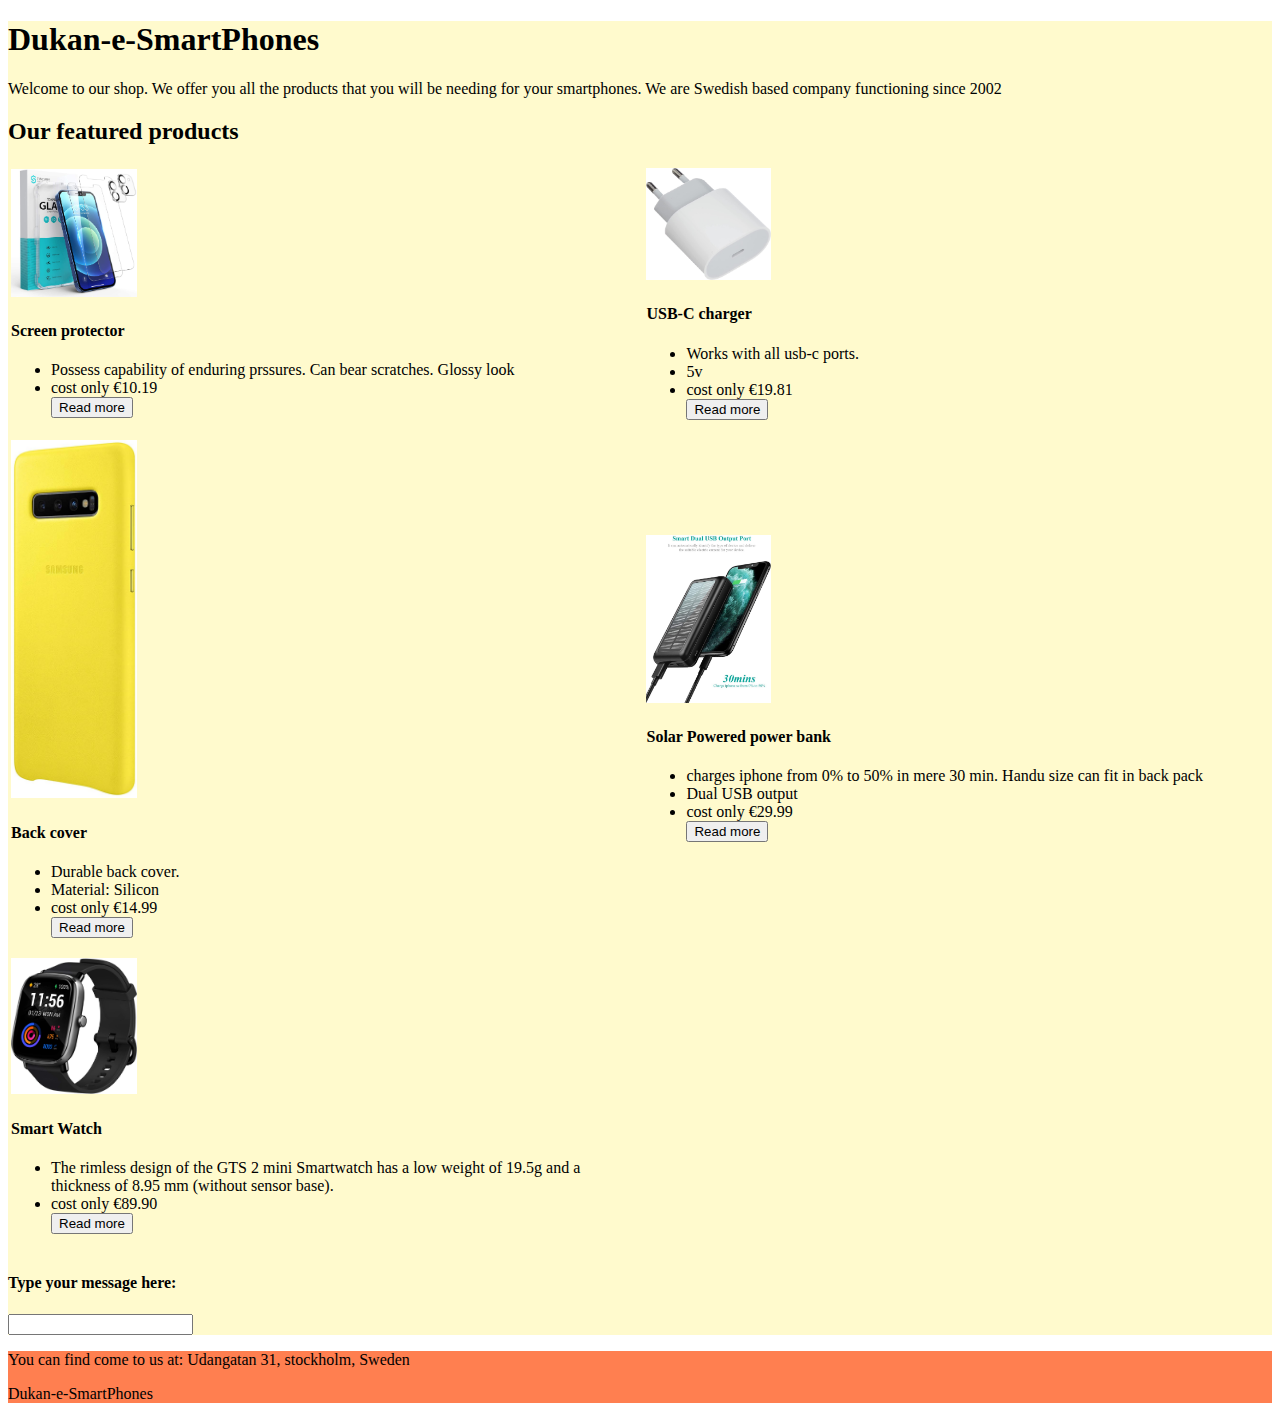
==== M1-D7.html @ 91945947 "name changed" ====
<!-- EX1: Add an h1 tag with the name of your shop
EX2: Add a TABLE with the top 5 products of your shop
EX3: Insert for each product an image, a title, a description and a price
EX4: Add links to existing Amazon products for each item in the table
EX5: Add a footer with the address and the name of your shop
EX6: Add a message board where the user can type a message in it (no real posting/saving features required!) -->

<!doctype html>
<html>
    <head>
        <title>Dukan-e-SmartPhones</title>
        <style>
            .firstProduct{
                text-align: left;
                width: fit-content;
                height: fit-content;
            }
            .sizeofImage{
                width: 20%;
                max-height: 20%;
            }
            .footerstyle{
                background-color: coral;
            }
            .body{
                background-color: lemonchiffon;
            }
        </style>
    </head>
    <body>
        <Div class="body">
        <h1>Dukan-e-SmartPhones</h1>
        <p>Welcome to our shop. We offer you all the products that you will be needing for your smartphones. We are Swedish based company functioning since 2002</p>
        <h2>Our featured products</h2>
        <div class="firstProduct">
            <table>
                <tr>
                    <td>
                        <img class ="sizeofImage" src="screen_protector.jpg" alt="screen_protector">
                        <h4>Screen protector</h4>
                        <ul>
                            <li>Possess capability of enduring prssures. Can bear scratches. Glossy look</li>
                            <li>cost only €10.19</li>
                            <button type="button" onclick="document.location='https:www.amazon.de/Syncwire-Panzerglas-Schutzfolie-Bruchsicher-Panzerfolie/dp/B08RD45WKV/ref=sr_1_1_sspa?__mk_de_DE=%C3%85M%C3%85%C5%BD%C3%95%C3%91&crid=2BMSSQDTFPJ63&dchild=1&keywords=screen+protector+iphone+12&qid=1632836964&sprefix=screen+prote%2Caps%2C245&sr=8-1-spons&psc=1&spLa=[base64]'">Read more</button>

                        </ul>
                    </td>
                    <td>
                        <img class ="sizeofImage" src="Usb-c.jpg" alt="Usb-c">
                        <h4>USB-C charger</h4>
                        <ul>
                            <li>Works with all usb-c ports.</li>
                            <li>5v</li>
                            <li>cost only €19.81</li>
                            <button type="button" onclick="document.location='https:www.amazon.de/Apple-20W-USB%E2%80%91C-Power-Adapter/dp/B08L5TKXW3/ref=sr_1_3?__mk_de_DE=%C3%85M%C3%85%C5%BD%C3%95%C3%91&crid=351PKNJ0Q3SGP&dchild=1&keywords=usb+c+adapter&qid=1632837651&qsid=262-9733354-5537741&sprefix=usb+c+%2Caps%2C192&sr=8-3&sres=B08L5TKXW3%2CB07WPTG7NX%2CB08HZ6PS61%2CB08CRV8V7R%2CB07ZVKTP53%2CB07RRPS5NT%2CB07QRQTKCZ%2CB08FWPKVBG%2CB08SLS9W72%2CB07XFYZLTJ%2CB07YZ48HCT%2CB0872VN39L%2CB08C751F8D%2CB082CYC1Z6%2CB07TJ38SDW%2CB00VUKLYCM'">Read more</button>

                        </ul>
                    </td>
                </tr>
                <tr>
                    <td>
                        <img class ="sizeofImage" src="backCover.jpg" alt="backCover">
                        <h4>Back cover</h4>
                        <ul>
                            <li>Durable back cover.</li>
                            <li>Material: Silicon</li>
                            <li>cost only €14.99</li>
                            <button type="button" onclick="document.location='https:www.amazon.de/Leather-Cover-f%C3%BCr-Galaxy-Gelb/dp/B07NC1S2TS/ref=sr_1_6?__mk_de_DE=%C3%85M%C3%85%C5%BD%C3%95%C3%91&dchild=1&keywords=silicon+backcover&qid=1632837936&qsid=262-9733354-5537741&sr=8-6&sres=B08PPWCNN6%2CB08XVRWSXS%2CB08Q3PKYV1%2CB07NC1S2TS%2CB09G8DHF4L%2CB08T5LKTJ4%2CB08RJPBJYZ%2CB08HNB3MKV%2CB08Q81QW65%2CB08PPTMMLF%2CB099K83R6H%2CB09B7GP56X%2CB08P8QYJV1%2CB07PDMSJ2C%2CB098CY13VJ%2CB07XGC85V1&srpt=CELLULAR_PHONE_CASE'">Read more</button>

                        </ul>
                    </td>
                    <td>
                        <img class ="sizeofImage" src="powerbank.jpg" alt="powerbank">
                        <h4>Solar Powered power bank</h4>
                        <ul>
                            <li>charges iphone from 0% to 50% in mere 30 min. Handu size can fit in back pack</li>
                            <li>Dual USB output</li>
                            <li>cost only €29.99</li>
                            <button type="button" onclick="document.location='https:www.amazon.de/Soluser-Schnelles-Tragbares-Automatische-Technologie-Schwarz/dp/B08RD38BX4/ref=sr_1_2_sspa?__mk_de_DE=%C3%85M%C3%85%C5%BD%C3%95%C3%91&crid=39MM4AYSRIDDI&dchild=1&keywords=power+bank&qid=1632838094&sprefix=power%2Caps%2C191&sr=8-2-spons&psc=1&spLa=[base64]'">Read more</button>

                        </ul>
                    </td>
                </tr>
                <tr>
                    <td>
                        <img class ="sizeofImage" src="SmartWatch.jpg" alt="SmartWatch">
                        <h4>Smart Watch</h4>
                        <ul>
                            <li>The rimless design of the GTS 2 mini Smartwatch has a low weight of 19.5g and a thickness of 8.95 mm (without sensor base).</li>
                            <li>cost only €89.90</li>
                            <button type="button" onclick="document.location='https:www.amazon.de/dp/B08PD96NV3/ref=redir_mobile_desktop?_encoding=UTF8&aaxitk=564152036438db523a972c1141c3adcd&hsa_cr_id=3047470270302&pd_rd_plhdr=t&pd_rd_r=99e43675-ecb5-46d3-a3c1-d4fa9385d18d&pd_rd_w=vgsyP&pd_rd_wg=RGb7x&ref_=sbx_be_s_sparkle_mcd_asin_1_title'">Read more</button>

                        </ul>
                    </td>
                </tr>
            </table>
        </div>
        <h4>Type your message here:</h4>
        <input type="text">
        </div>
    </body>
    <footer>
        <div class="footerstyle">
        <p>You can find come to us at: Udangatan 31, stockholm, Sweden</p>
        <p>Dukan-e-SmartPhones</p> 
        </div>
    </footer>
</html>
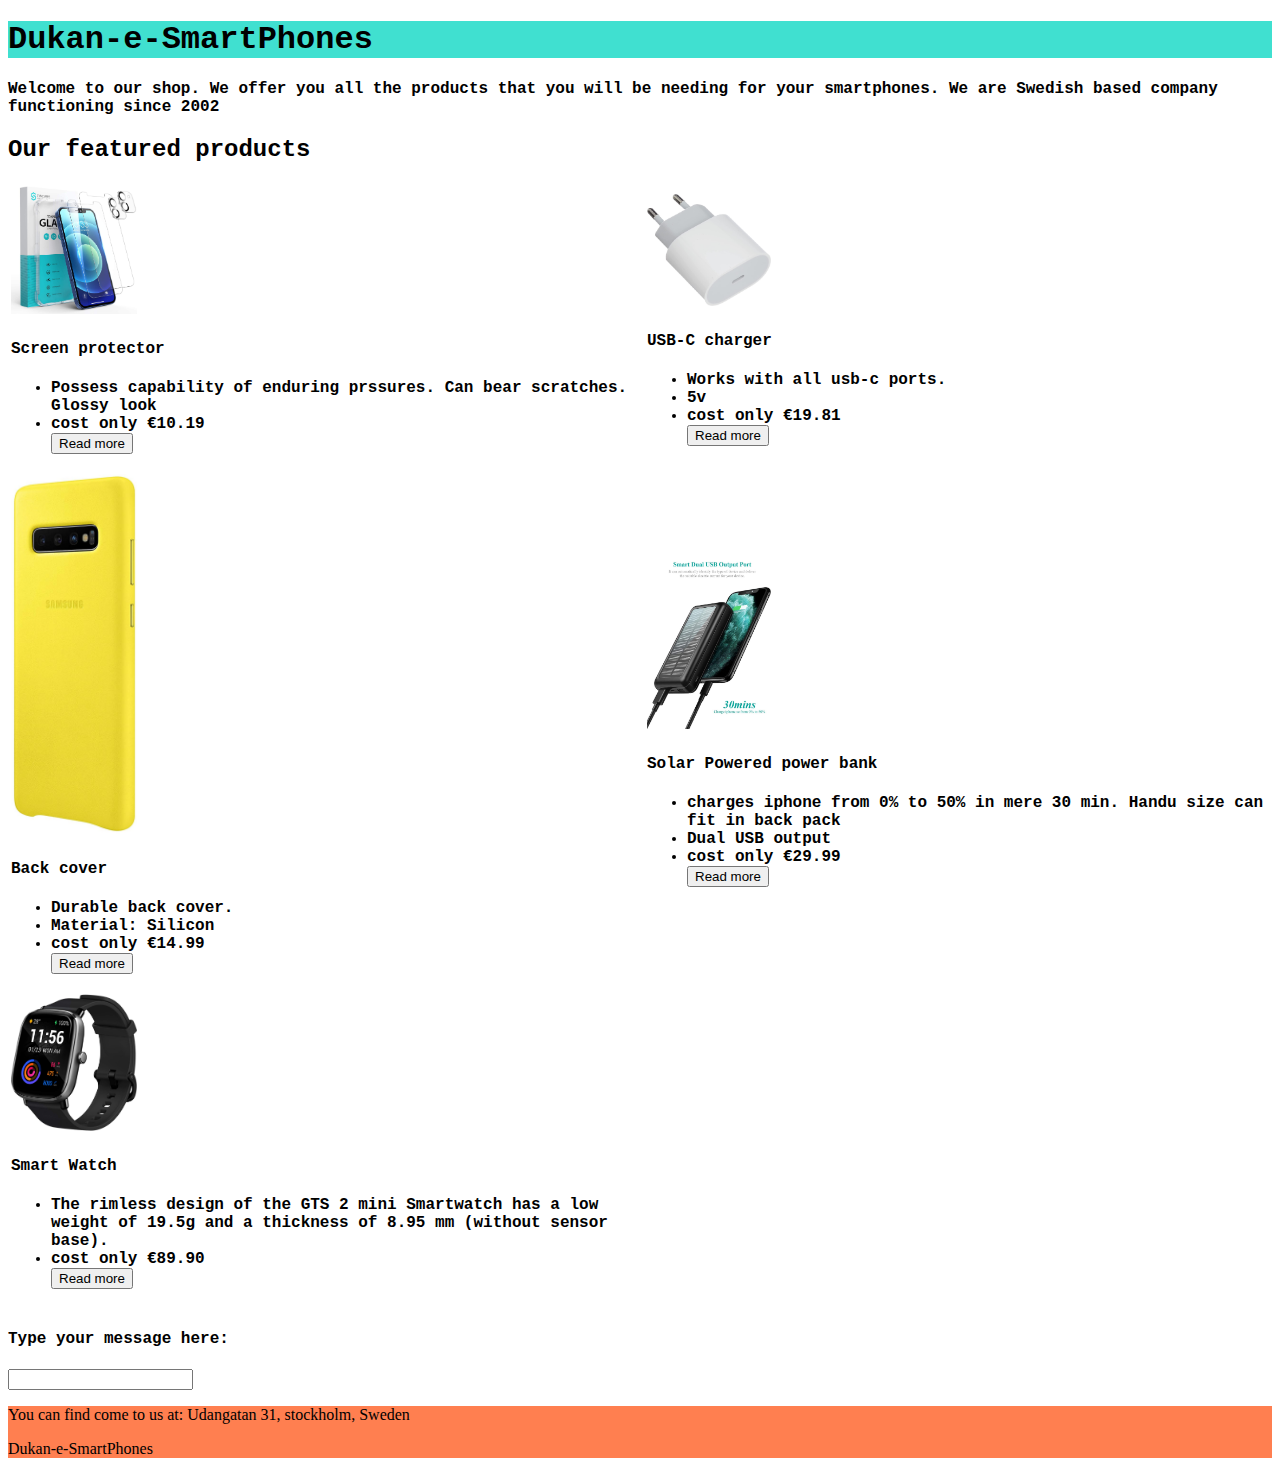
==== commit eaef0fb9: "changes in h1 and body font" ====
--- a/M1-D7.html
+++ b/M1-D7.html
@@ -7,102 +7,106 @@
 
 <!doctype html>
 <html>
-    <head>
-        <title>Dukan-e-SmartPhones</title>
-        <style>
-            .firstProduct{
-                text-align: left;
-                width: fit-content;
-                height: fit-content;
-            }
-            .sizeofImage{
-                width: 20%;
-                max-height: 20%;
-            }
-            .footerstyle{
-                background-color: coral;
-            }
-            .body{
-                background-color: lemonchiffon;
-            }
-        </style>
-    </head>
-    <body>
-        <Div class="body">
-        <h1>Dukan-e-SmartPhones</h1>
-        <p>Welcome to our shop. We offer you all the products that you will be needing for your smartphones. We are Swedish based company functioning since 2002</p>
-        <h2>Our featured products</h2>
-        <div class="firstProduct">
-            <table>
-                <tr>
-                    <td>
-                        <img class ="sizeofImage" src="screen_protector.jpg" alt="screen_protector">
-                        <h4>Screen protector</h4>
-                        <ul>
-                            <li>Possess capability of enduring prssures. Can bear scratches. Glossy look</li>
-                            <li>cost only €10.19</li>
-                            <button type="button" onclick="document.location='https:www.amazon.de/Syncwire-Panzerglas-Schutzfolie-Bruchsicher-Panzerfolie/dp/B08RD45WKV/ref=sr_1_1_sspa?__mk_de_DE=%C3%85M%C3%85%C5%BD%C3%95%C3%91&crid=2BMSSQDTFPJ63&dchild=1&keywords=screen+protector+iphone+12&qid=1632836964&sprefix=screen+prote%2Caps%2C245&sr=8-1-spons&psc=1&spLa=[base64]'">Read more</button>
+<head>
+    <title>Dukan-e-SmartPhones</title>
+    <style>
+        .table{
+            text-align: left;
+            width: fit-content;
+            height: fit-content;
+        }
+        .sizeofImage{
+            width: 20%;
+            max-height: 20%;
+        }
+        .footerstyle{
+            background-color: coral;
+        }
+        .body{
+            font-family: 'Courier New', Courier, monospace;
+            font-weight: bold;
+        }
+        .h1{
+            background-color: turquoise; 
+        }
+    </style>
+</head>
+<body>
+    <Div class="body">
+    <h1 class="h1">Dukan-e-SmartPhones</h1>
+    <p>Welcome to our shop. We offer you all the products that you will be needing for your smartphones. We are Swedish based company functioning since 2002</p>
+    <h2>Our featured products</h2>
+    <div class="table">
+        <table>
+            <tr>
+                <td>
+                    <img class ="sizeofImage" src="screen_protector.jpg" alt="screen_protector">
+                    <h4>Screen protector</h4>
+                    <ul>
+                        <li>Possess capability of enduring prssures. Can bear scratches. Glossy look</li>
+                        <li>cost only €10.19</li>
+                        <button type="button" onclick="document.location='https:www.amazon.de/Syncwire-Panzerglas-Schutzfolie-Bruchsicher-Panzerfolie/dp/B08RD45WKV/ref=sr_1_1_sspa?__mk_de_DE=%C3%85M%C3%85%C5%BD%C3%95%C3%91&crid=2BMSSQDTFPJ63&dchild=1&keywords=screen+protector+iphone+12&qid=1632836964&sprefix=screen+prote%2Caps%2C245&sr=8-1-spons&psc=1&spLa=[base64]'">Read more</button>
 
-                        </ul>
-                    </td>
-                    <td>
-                        <img class ="sizeofImage" src="Usb-c.jpg" alt="Usb-c">
-                        <h4>USB-C charger</h4>
-                        <ul>
-                            <li>Works with all usb-c ports.</li>
-                            <li>5v</li>
-                            <li>cost only €19.81</li>
-                            <button type="button" onclick="document.location='https:www.amazon.de/Apple-20W-USB%E2%80%91C-Power-Adapter/dp/B08L5TKXW3/ref=sr_1_3?__mk_de_DE=%C3%85M%C3%85%C5%BD%C3%95%C3%91&crid=351PKNJ0Q3SGP&dchild=1&keywords=usb+c+adapter&qid=1632837651&qsid=262-9733354-5537741&sprefix=usb+c+%2Caps%2C192&sr=8-3&sres=B08L5TKXW3%2CB07WPTG7NX%2CB08HZ6PS61%2CB08CRV8V7R%2CB07ZVKTP53%2CB07RRPS5NT%2CB07QRQTKCZ%2CB08FWPKVBG%2CB08SLS9W72%2CB07XFYZLTJ%2CB07YZ48HCT%2CB0872VN39L%2CB08C751F8D%2CB082CYC1Z6%2CB07TJ38SDW%2CB00VUKLYCM'">Read more</button>
+                    </ul>
+                </td>
+                <td>
+                    <img class ="sizeofImage" src="Usb-c.jpg" alt="Usb-c">
+                    <h4>USB-C charger</h4>
+                    <ul>
+                        <li>Works with all usb-c ports.</li>
+                        <li>5v</li>
+                        <li>cost only €19.81</li>
+                        <button type="button" onclick="document.location='https:www.amazon.de/Apple-20W-USB%E2%80%91C-Power-Adapter/dp/B08L5TKXW3/ref=sr_1_3?__mk_de_DE=%C3%85M%C3%85%C5%BD%C3%95%C3%91&crid=351PKNJ0Q3SGP&dchild=1&keywords=usb+c+adapter&qid=1632837651&qsid=262-9733354-5537741&sprefix=usb+c+%2Caps%2C192&sr=8-3&sres=B08L5TKXW3%2CB07WPTG7NX%2CB08HZ6PS61%2CB08CRV8V7R%2CB07ZVKTP53%2CB07RRPS5NT%2CB07QRQTKCZ%2CB08FWPKVBG%2CB08SLS9W72%2CB07XFYZLTJ%2CB07YZ48HCT%2CB0872VN39L%2CB08C751F8D%2CB082CYC1Z6%2CB07TJ38SDW%2CB00VUKLYCM'">Read more</button>
 
-                        </ul>
-                    </td>
-                </tr>
-                <tr>
-                    <td>
-                        <img class ="sizeofImage" src="backCover.jpg" alt="backCover">
-                        <h4>Back cover</h4>
-                        <ul>
-                            <li>Durable back cover.</li>
-                            <li>Material: Silicon</li>
-                            <li>cost only €14.99</li>
-                            <button type="button" onclick="document.location='https:www.amazon.de/Leather-Cover-f%C3%BCr-Galaxy-Gelb/dp/B07NC1S2TS/ref=sr_1_6?__mk_de_DE=%C3%85M%C3%85%C5%BD%C3%95%C3%91&dchild=1&keywords=silicon+backcover&qid=1632837936&qsid=262-9733354-5537741&sr=8-6&sres=B08PPWCNN6%2CB08XVRWSXS%2CB08Q3PKYV1%2CB07NC1S2TS%2CB09G8DHF4L%2CB08T5LKTJ4%2CB08RJPBJYZ%2CB08HNB3MKV%2CB08Q81QW65%2CB08PPTMMLF%2CB099K83R6H%2CB09B7GP56X%2CB08P8QYJV1%2CB07PDMSJ2C%2CB098CY13VJ%2CB07XGC85V1&srpt=CELLULAR_PHONE_CASE'">Read more</button>
+                    </ul>
+                </td>
+            </tr>
+            <tr>
+                <td>
+                    <img class ="sizeofImage" src="backCover.jpg" alt="backCover">
+                    <h4>Back cover</h4>
+                    <ul>
+                        <li>Durable back cover.</li>
+                        <li>Material: Silicon</li>
+                        <li>cost only €14.99</li>
+                        <button type="button" onclick="document.location='https:www.amazon.de/Leather-Cover-f%C3%BCr-Galaxy-Gelb/dp/B07NC1S2TS/ref=sr_1_6?__mk_de_DE=%C3%85M%C3%85%C5%BD%C3%95%C3%91&dchild=1&keywords=silicon+backcover&qid=1632837936&qsid=262-9733354-5537741&sr=8-6&sres=B08PPWCNN6%2CB08XVRWSXS%2CB08Q3PKYV1%2CB07NC1S2TS%2CB09G8DHF4L%2CB08T5LKTJ4%2CB08RJPBJYZ%2CB08HNB3MKV%2CB08Q81QW65%2CB08PPTMMLF%2CB099K83R6H%2CB09B7GP56X%2CB08P8QYJV1%2CB07PDMSJ2C%2CB098CY13VJ%2CB07XGC85V1&srpt=CELLULAR_PHONE_CASE'">Read more</button>
 
-                        </ul>
-                    </td>
-                    <td>
-                        <img class ="sizeofImage" src="powerbank.jpg" alt="powerbank">
-                        <h4>Solar Powered power bank</h4>
-                        <ul>
-                            <li>charges iphone from 0% to 50% in mere 30 min. Handu size can fit in back pack</li>
-                            <li>Dual USB output</li>
-                            <li>cost only €29.99</li>
-                            <button type="button" onclick="document.location='https:www.amazon.de/Soluser-Schnelles-Tragbares-Automatische-Technologie-Schwarz/dp/B08RD38BX4/ref=sr_1_2_sspa?__mk_de_DE=%C3%85M%C3%85%C5%BD%C3%95%C3%91&crid=39MM4AYSRIDDI&dchild=1&keywords=power+bank&qid=1632838094&sprefix=power%2Caps%2C191&sr=8-2-spons&psc=1&spLa=[base64]'">Read more</button>
+                    </ul>
+                </td>
+                <td>
+                    <img class ="sizeofImage" src="powerbank.jpg" alt="powerbank">
+                    <h4>Solar Powered power bank</h4>
+                    <ul>
+                        <li>charges iphone from 0% to 50% in mere 30 min. Handu size can fit in back pack</li>
+                        <li>Dual USB output</li>
+                        <li>cost only €29.99</li>
+                        <button type="button" onclick="document.location='https:www.amazon.de/Soluser-Schnelles-Tragbares-Automatische-Technologie-Schwarz/dp/B08RD38BX4/ref=sr_1_2_sspa?__mk_de_DE=%C3%85M%C3%85%C5%BD%C3%95%C3%91&crid=39MM4AYSRIDDI&dchild=1&keywords=power+bank&qid=1632838094&sprefix=power%2Caps%2C191&sr=8-2-spons&psc=1&spLa=[base64]'">Read more</button>
 
-                        </ul>
-                    </td>
-                </tr>
-                <tr>
-                    <td>
-                        <img class ="sizeofImage" src="SmartWatch.jpg" alt="SmartWatch">
-                        <h4>Smart Watch</h4>
-                        <ul>
-                            <li>The rimless design of the GTS 2 mini Smartwatch has a low weight of 19.5g and a thickness of 8.95 mm (without sensor base).</li>
-                            <li>cost only €89.90</li>
-                            <button type="button" onclick="document.location='https:www.amazon.de/dp/B08PD96NV3/ref=redir_mobile_desktop?_encoding=UTF8&aaxitk=564152036438db523a972c1141c3adcd&hsa_cr_id=3047470270302&pd_rd_plhdr=t&pd_rd_r=99e43675-ecb5-46d3-a3c1-d4fa9385d18d&pd_rd_w=vgsyP&pd_rd_wg=RGb7x&ref_=sbx_be_s_sparkle_mcd_asin_1_title'">Read more</button>
+                    </ul>
+                </td>
+            </tr>
+            <tr>
+                <td>
+                    <img class ="sizeofImage" src="SmartWatch.jpg" alt="SmartWatch">
+                    <h4>Smart Watch</h4>
+                    <ul>
+                        <li>The rimless design of the GTS 2 mini Smartwatch has a low weight of 19.5g and a thickness of 8.95 mm (without sensor base).</li>
+                        <li>cost only €89.90</li>
+                        <button type="button" onclick="document.location='https:www.amazon.de/dp/B08PD96NV3/ref=redir_mobile_desktop?_encoding=UTF8&aaxitk=564152036438db523a972c1141c3adcd&hsa_cr_id=3047470270302&pd_rd_plhdr=t&pd_rd_r=99e43675-ecb5-46d3-a3c1-d4fa9385d18d&pd_rd_w=vgsyP&pd_rd_wg=RGb7x&ref_=sbx_be_s_sparkle_mcd_asin_1_title'">Read more</button>
 
-                        </ul>
-                    </td>
-                </tr>
-            </table>
-        </div>
-        <h4>Type your message here:</h4>
-        <input type="text">
-        </div>
-    </body>
-    <footer>
-        <div class="footerstyle">
-        <p>You can find come to us at: Udangatan 31, stockholm, Sweden</p>
-        <p>Dukan-e-SmartPhones</p> 
-        </div>
-    </footer>
+                    </ul>
+                </td>
+            </tr>
+        </table>
+    </div>
+    <h4>Type your message here:</h4>
+    <input type="text">
+    </div>
+</body>
+<footer>
+    <div class="footerstyle">
+    <p>You can find come to us at: Udangatan 31, stockholm, Sweden</p>
+    <p>Dukan-e-SmartPhones</p> 
+    </div>
+</footer>
 </html>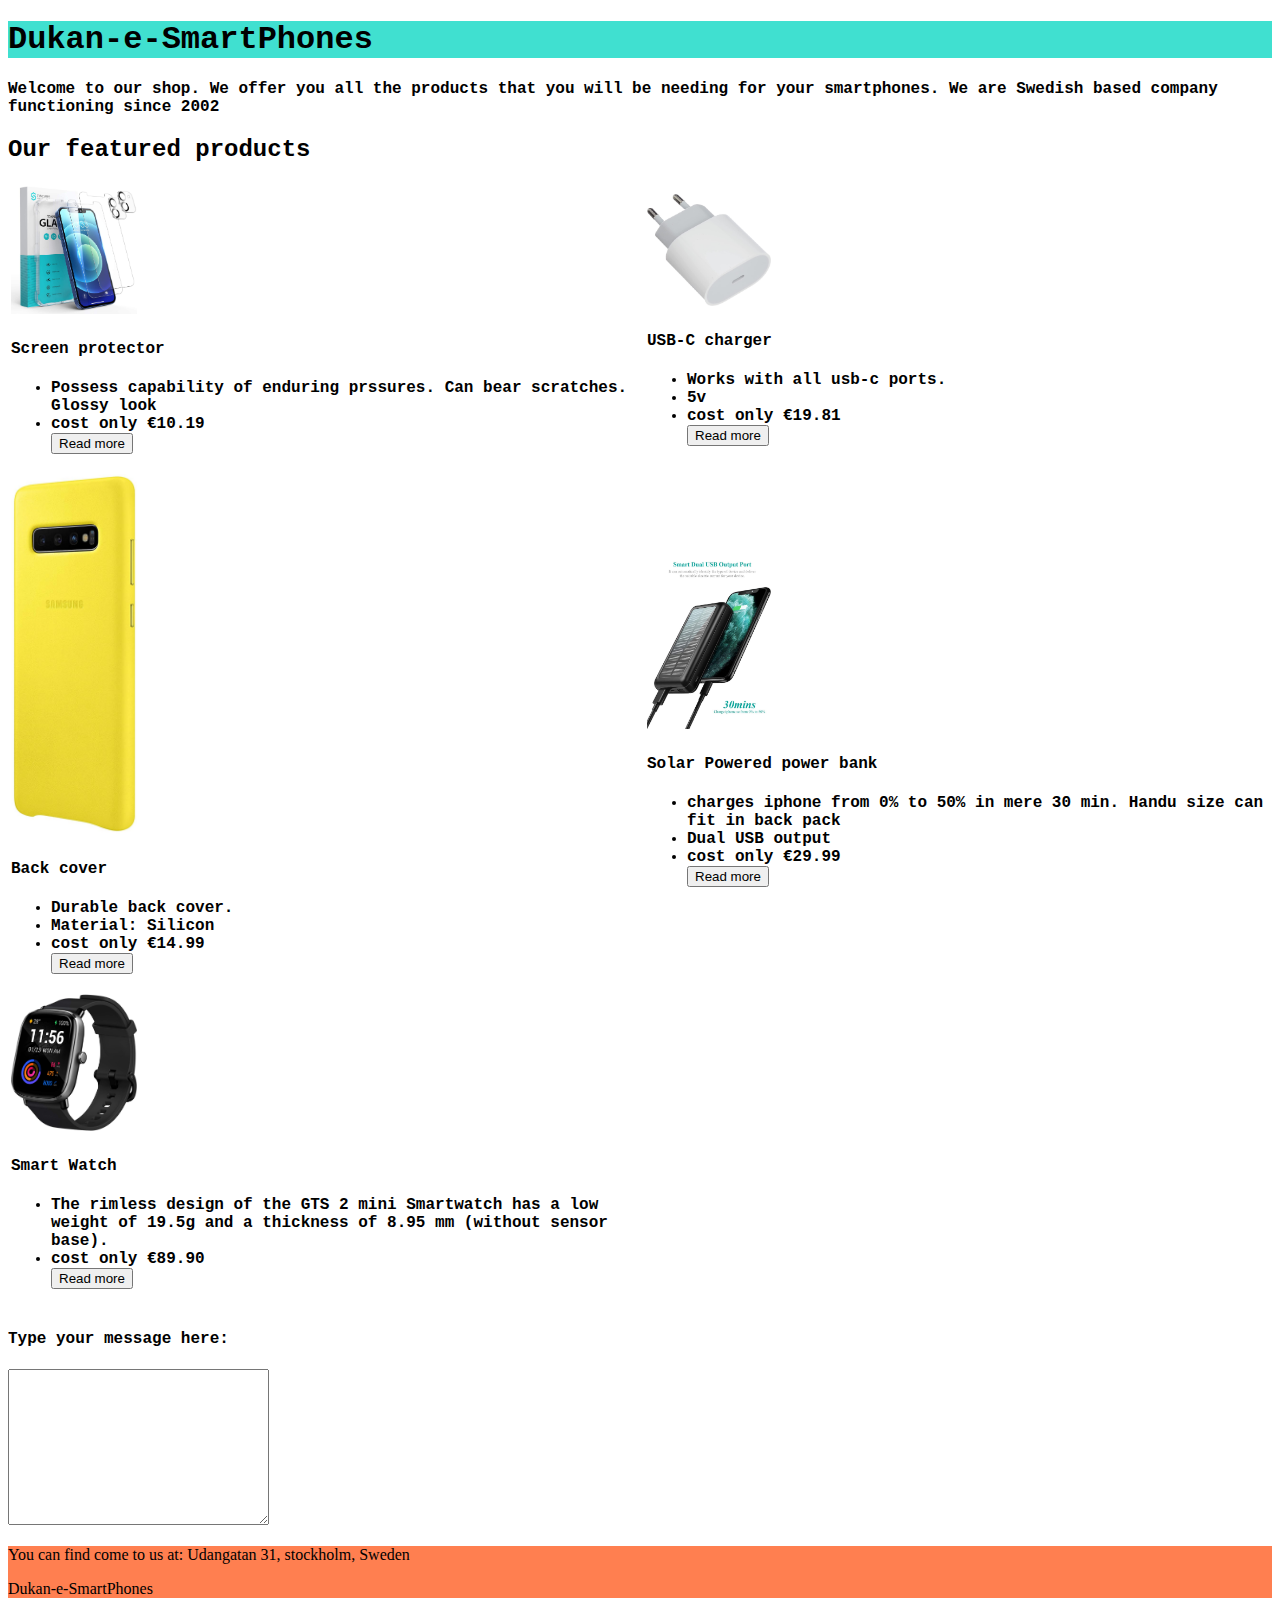
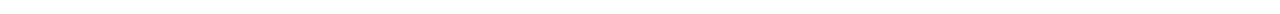
==== commit 790a990e: "Exercise4 done" ====
--- a/M1-D7.html
+++ b/M1-D7.html
@@ -100,7 +100,7 @@
         </table>
     </div>
     <h4>Type your message here:</h4>
-    <input type="text">
+    <textarea name="" id="" cols="30" rows="10"></textarea>
     </div>
 </body>
 <footer>
